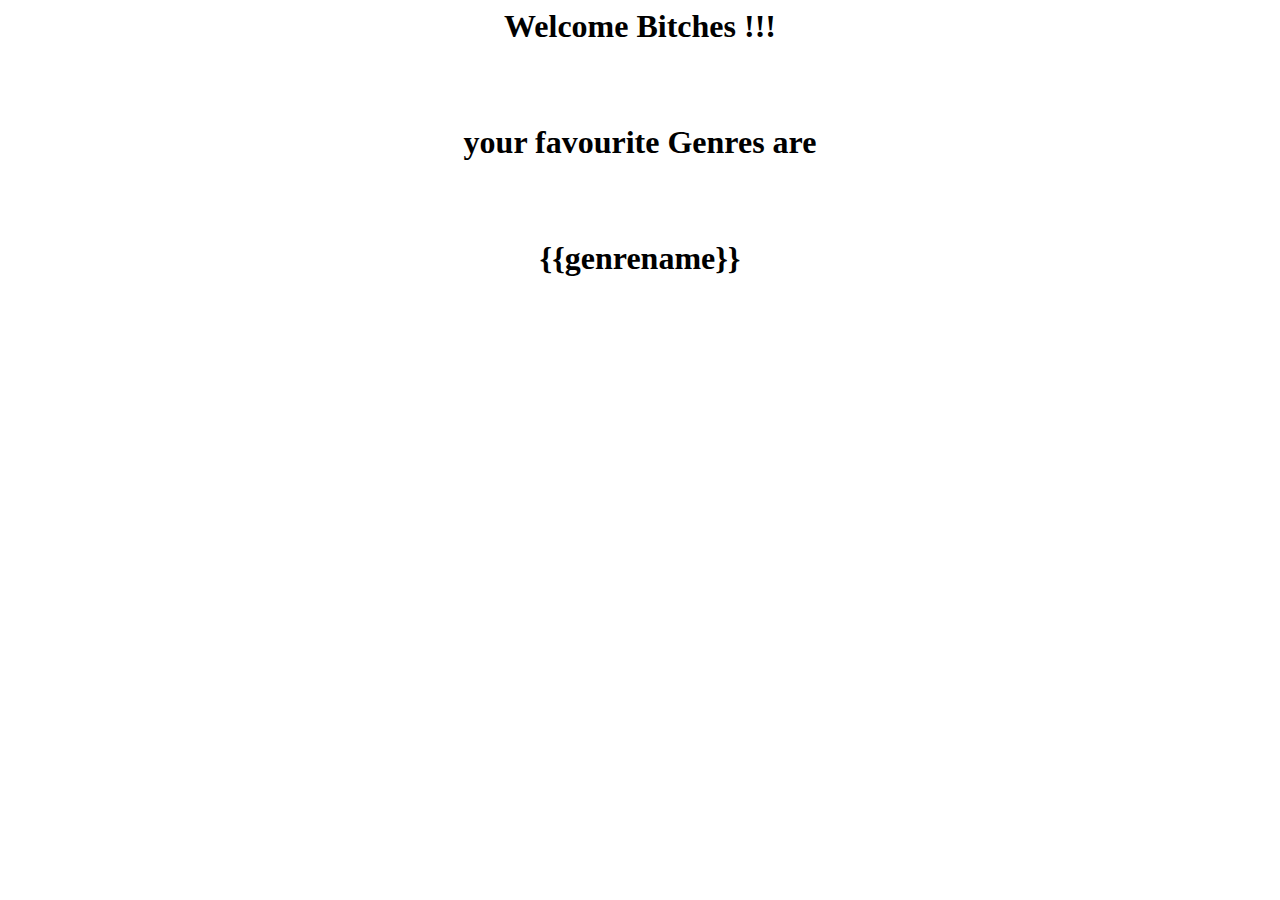
==== templates/home-page.html @ 1a7ef74f "Added Genre Selection page.Still work in progress.Not yet completely loading to database" ====
<html>
<head>
    <title>
        Welcome 
    </title>
</head>
<body>
    <div align='center'>
    <h1>Welcome Bitches !!!</h1>
 </br> </br>
       <h1> your favourite Genres are </h1>
</br> </br>
        <h1> {{genrename}}</h1>
</div>
</body>
</html>
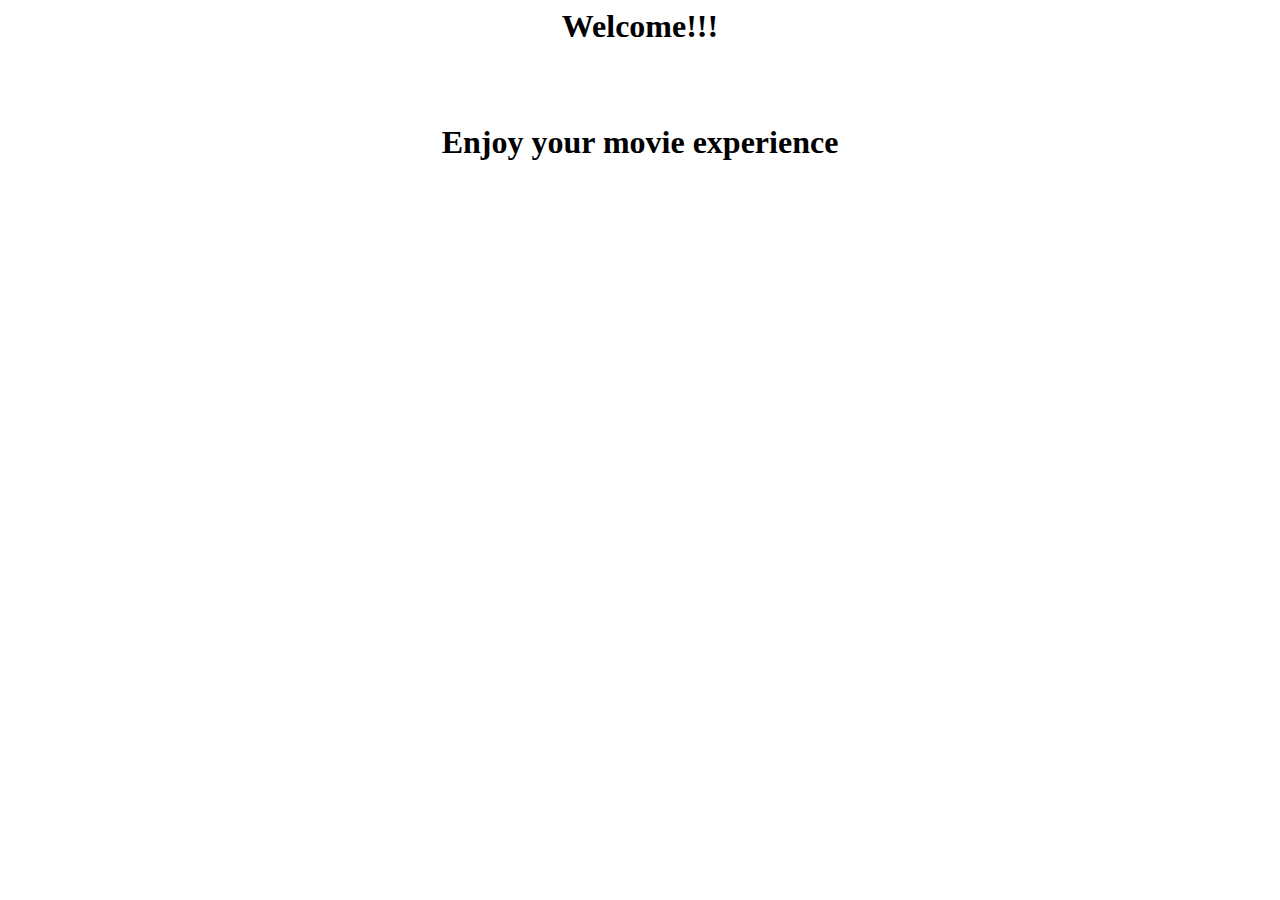
==== commit 22fdb30b: "Genre ID DB is resolved.Need to add sessions for handling user id" ====
--- a/templates/home-page.html
+++ b/templates/home-page.html
@@ -6,11 +6,11 @@
 </head>
 <body>
     <div align='center'>
-    <h1>Welcome Bitches !!!</h1>
+    <h1>Welcome!!!</h1>
  </br> </br>
-       <h1> your favourite Genres are </h1>
+       <h1> Enjoy your movie experience </h1>
 </br> </br>
-        <h1> {{genrename}}</h1>
+        <h1> </h1>
 </div>
 </body>
 </html>
